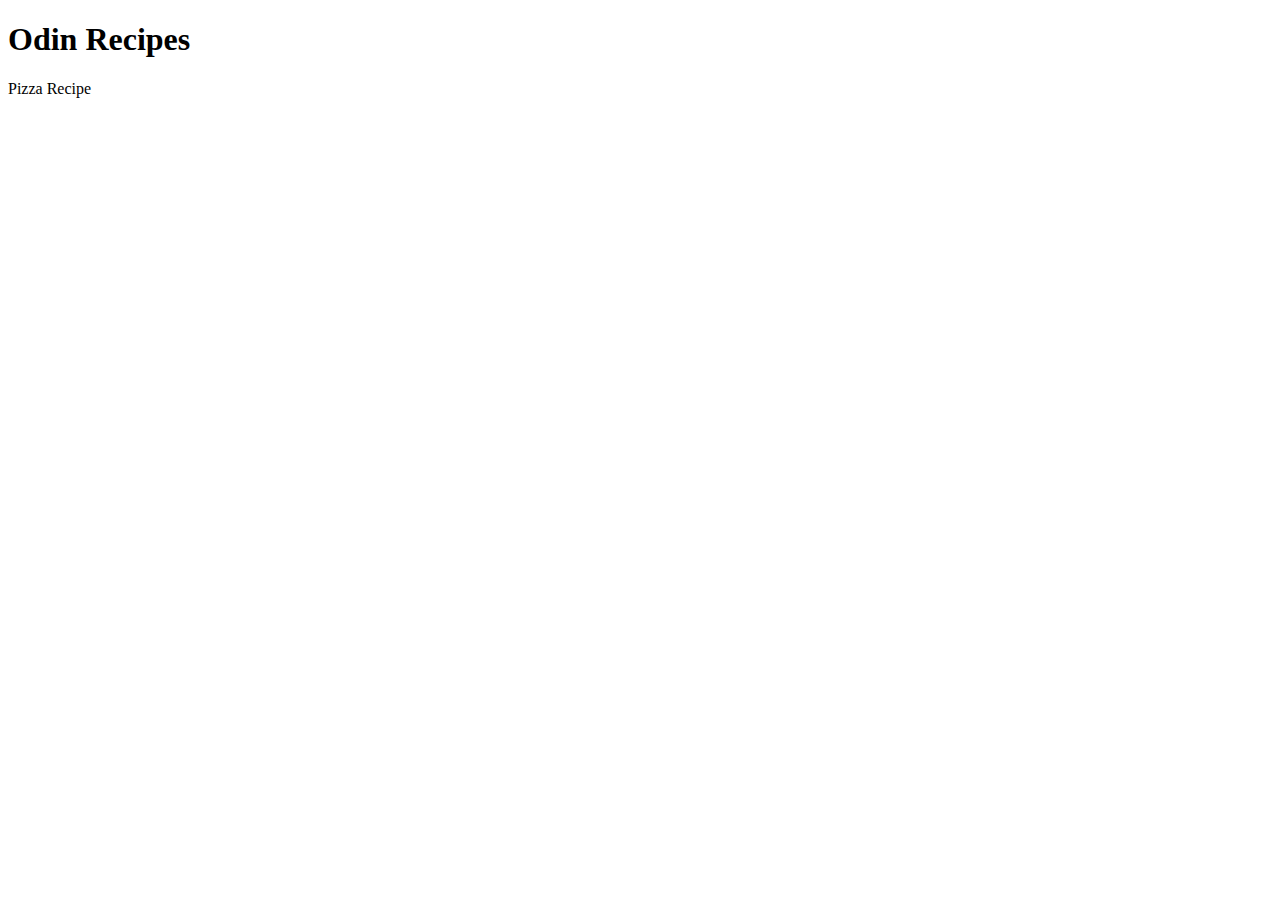
==== index.html @ 4f451421 "Add heading to index.html and pizaa.html" ====
<!DOCTYPE html>
<html lang="en">
<head>
    <meta charset="UTF-8">
    <meta http-equiv="X-UA-Compatible" content="IE=edge">
    <meta name="viewport" content="width=device-width, initial-scale=1.0">
    <title>Odin Recipes</title>
</head>
<body>
    <h1>Odin Recipes</h1>
    <a>Pizza Recipe</a>
</body>
</html>
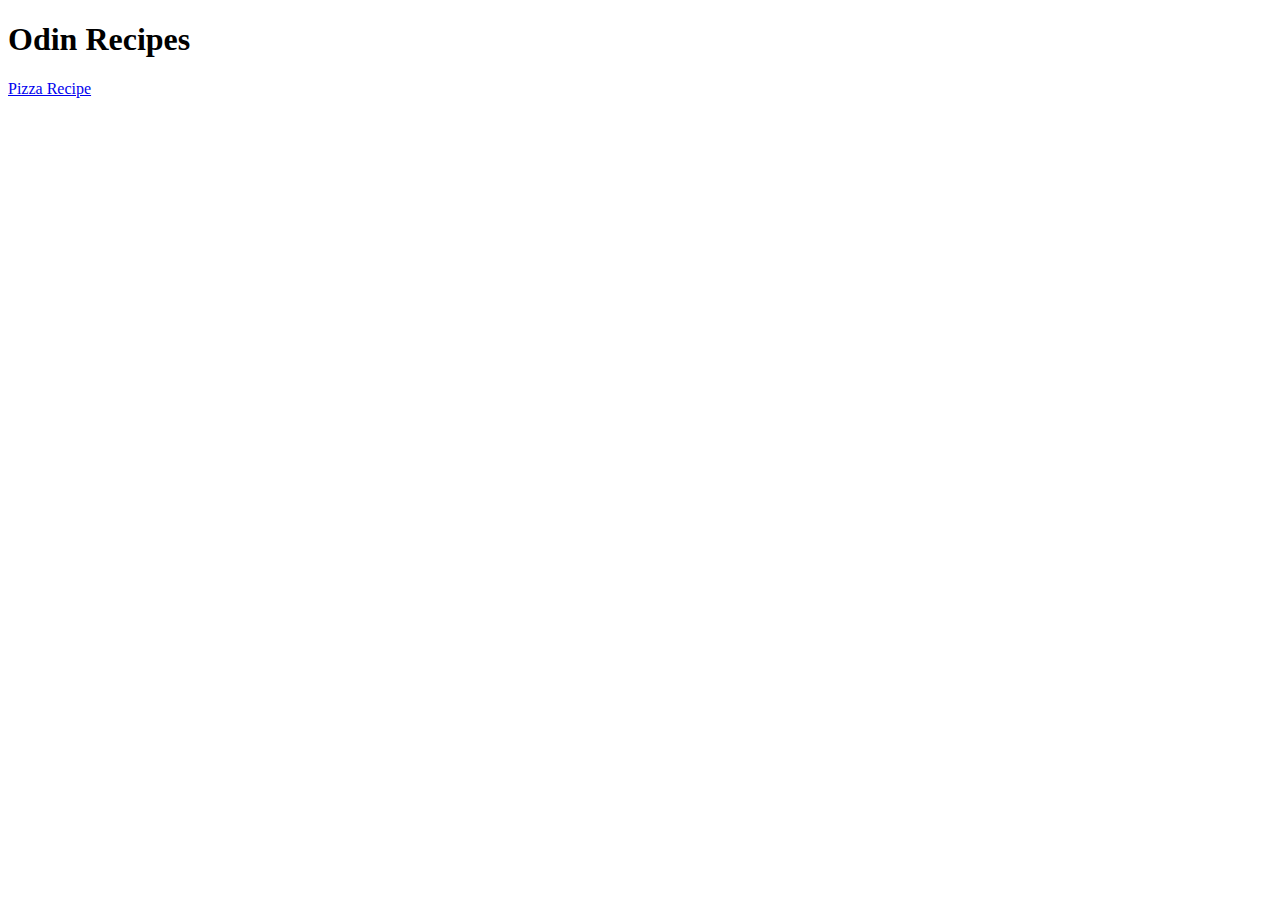
==== commit b5ff11cd: "Add link to pizza.html" ====
--- a/index.html
+++ b/index.html
@@ -8,6 +8,6 @@
 </head>
 <body>
     <h1>Odin Recipes</h1>
-    <a>Pizza Recipe</a>
+    <a href="./recipes/pizza.html">Pizza Recipe</a>
 </body>
 </html>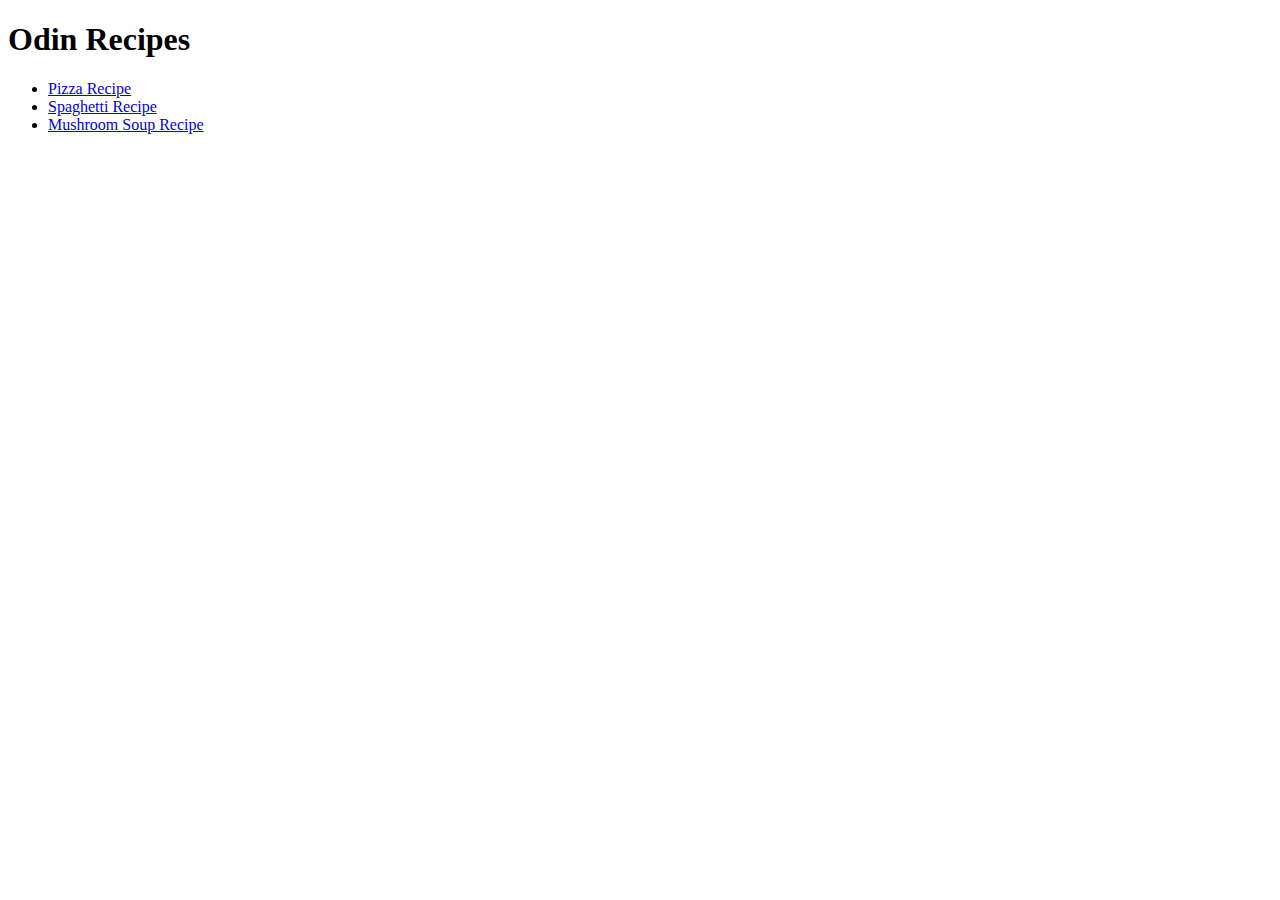
==== commit b4e38e65: "Add links to spaghetti and mushroom soup recipe in index.html" ====
--- a/index.html
+++ b/index.html
@@ -8,6 +8,10 @@
 </head>
 <body>
     <h1>Odin Recipes</h1>
-    <a href="./recipes/pizza.html">Pizza Recipe</a>
+    <ul>
+        <li><a href="./recipes/pizza.html">Pizza Recipe</a></li>
+        <li><a href="./recipes/spaghetti.html">Spaghetti Recipe</a></li>
+        <li><a href="./recipes/mushroom-soup.html">Mushroom Soup Recipe</a></li>
+    </ul>
 </body>
 </html>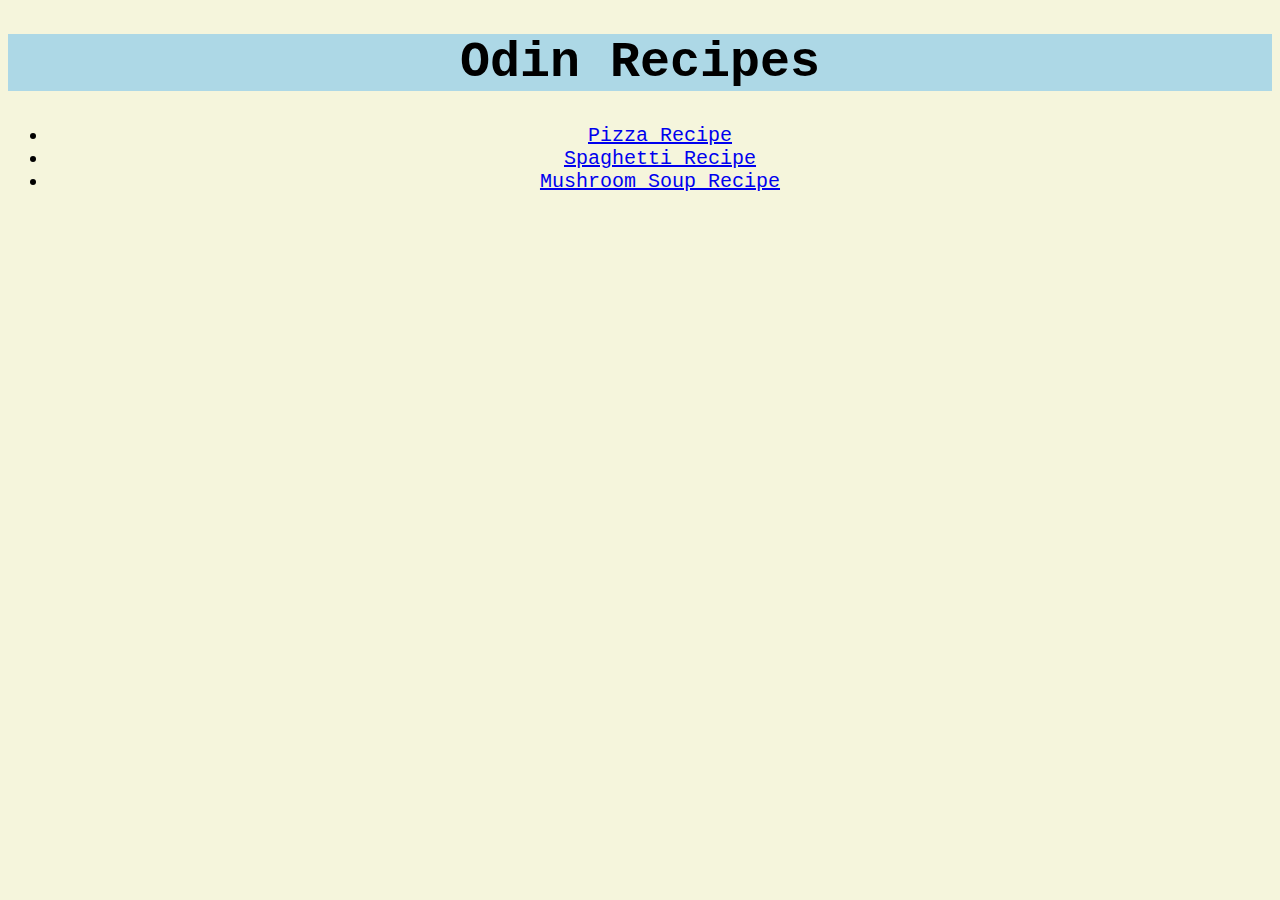
==== commit ef24b9b4: "Style all html files using CSS" ====
--- a/index.html
+++ b/index.html
@@ -5,13 +5,16 @@
     <meta http-equiv="X-UA-Compatible" content="IE=edge">
     <meta name="viewport" content="width=device-width, initial-scale=1.0">
     <title>Odin Recipes</title>
+    <link rel="stylesheet" href="styles.css">
 </head>
-<body>
+<body id="home">
     <h1>Odin Recipes</h1>
-    <ul>
-        <li><a href="./recipes/pizza.html">Pizza Recipe</a></li>
-        <li><a href="./recipes/spaghetti.html">Spaghetti Recipe</a></li>
-        <li><a href="./recipes/mushroom-soup.html">Mushroom Soup Recipe</a></li>
-    </ul>
+    <div>
+        <ul>
+            <li><a href="./recipes/pizza.html">Pizza Recipe</a></li>
+            <li><a href="./recipes/spaghetti.html">Spaghetti Recipe</a></li>
+            <li><a href="./recipes/mushroom-soup.html">Mushroom Soup Recipe</a></li>
+        </ul>
+    </div>
 </body>
 </html>--- a/styles.css
+++ b/styles.css
@@ -0,0 +1,39 @@
+body {
+    background-color: beige;
+    font-family: "Courier New";
+}
+
+h1 {
+    font-size: 50px;
+    background-color: #ADD8E6;
+}
+
+img {
+    width: 500px;
+    height: auto;
+    display: block;
+    margin-left: auto;
+    margin-right: auto;
+}
+
+#home h1,
+#home div {
+    text-align: center;
+}
+
+#home ul {
+    font-size: 20px;
+}
+
+.ingredients {
+    background-color: yellow;
+}
+
+.steps {
+    background-color: #00A881;
+}
+
+.desc {
+    text-align: center;
+}
+
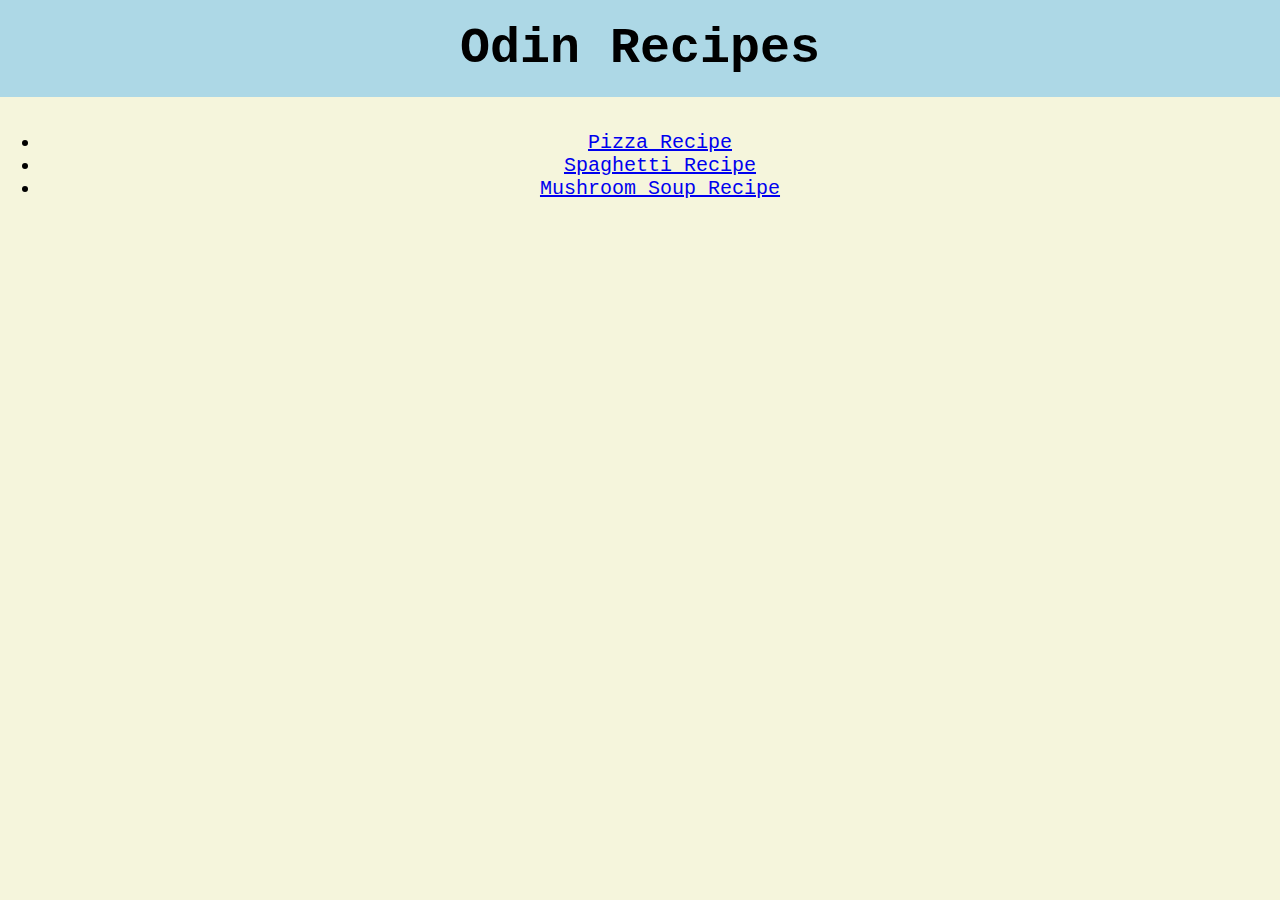
==== commit 5fe4e077: "Add padding and margin to titles" ====
--- a/index.html
+++ b/index.html
@@ -8,7 +8,7 @@
     <link rel="stylesheet" href="styles.css">
 </head>
 <body id="home">
-    <h1>Odin Recipes</h1>
+    <h1 class="title">Odin Recipes</h1>
     <div>
         <ul>
             <li><a href="./recipes/pizza.html">Pizza Recipe</a></li>
--- a/styles.css
+++ b/styles.css
@@ -1,11 +1,18 @@
 body {
     background-color: beige;
     font-family: "Courier New";
+    margin: 0px;
 }
 
 h1 {
     font-size: 50px;
     background-color: #ADD8E6;
+}
+
+.title {
+    padding: 20px;
+    margin-top: 0px;
+    text-align: center;
 }
 
 img {
